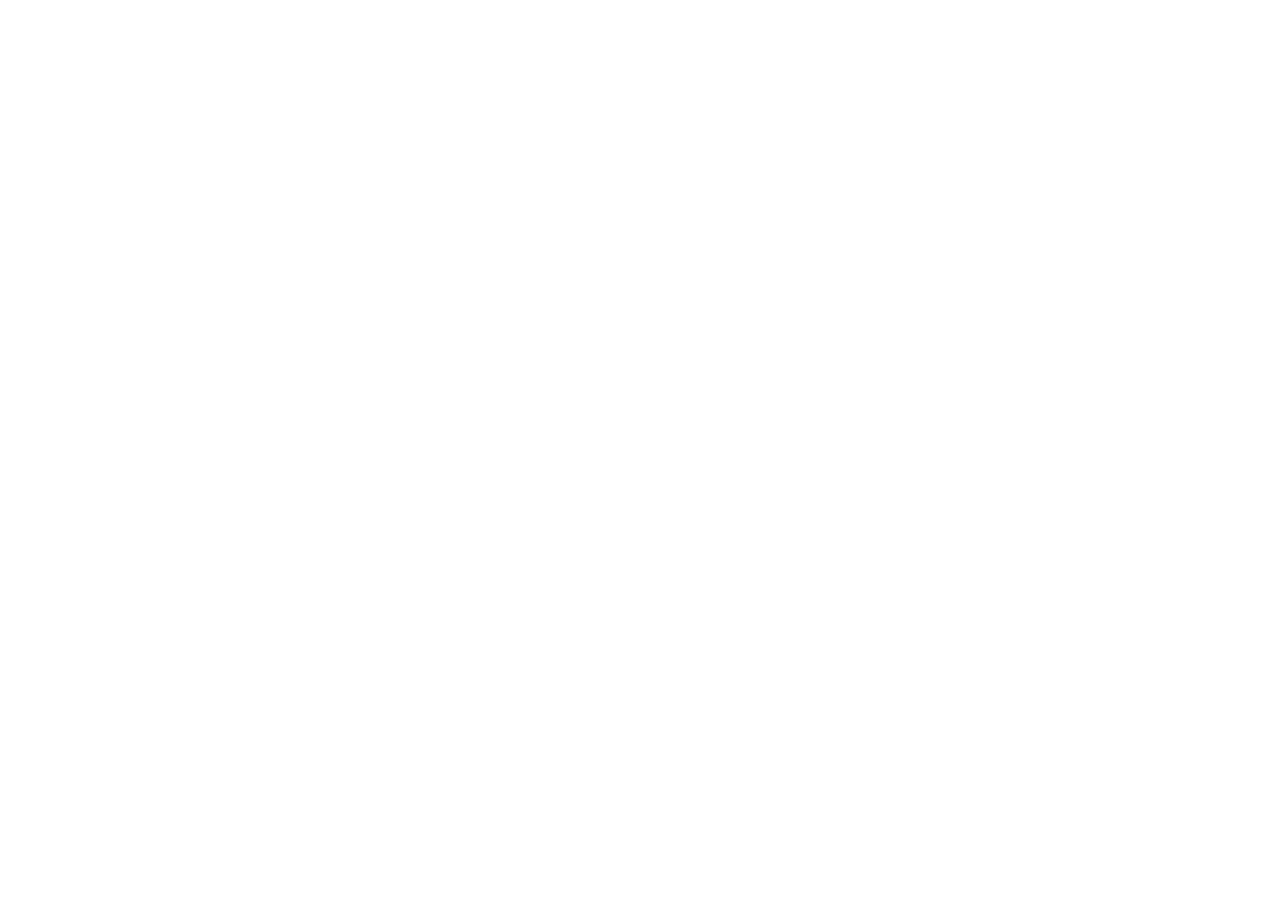
==== index.html @ 4577710f "Super rough basic working version with provided sample cases. Doesn't account for spacing, doesn't a" ====
<!DOCTYPE html>
<html>
<head>
	<title>Asana UI Engineering Challenge</title>
	<script type="text/javascript" src="http://code.jquery.com/jquery-latest.js"></script>
	<script type="text/javascript">
		var frames = [{ height: 360, width: 1000 },
		{ height: 600, width: 400 },
		{ height: 400, width: 600 },
		{ height: 400, width: 600 },
		{ height: 400, width: 300 },
		{ height: 400, width: 300 }];

		$(document).ready(function() {
			$().layoutFrames(frames, 800, 360, 10);
		});
	</script>

</head>
<body>

</body>
<script src="resize-gallery.js"></script>
</html>
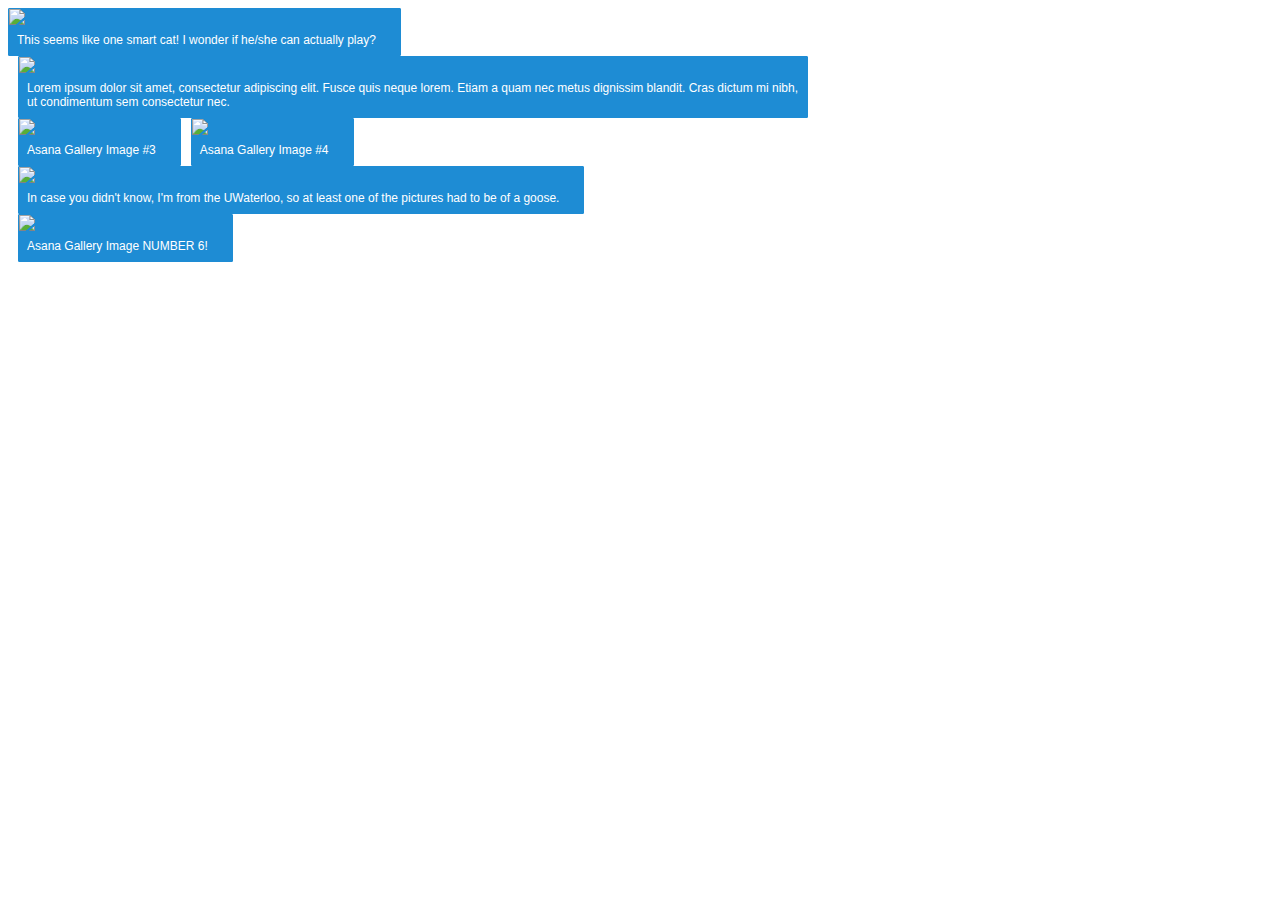
==== commit e11ca484: "Added captions, set them up on the page, etc." ====
--- a/index.html
+++ b/index.html
@@ -2,23 +2,52 @@
 <html>
 <head>
 	<title>Asana UI Engineering Challenge</title>
+	<link rel="stylesheet" type="text/css" href="resize-gallery.css">
+	<link rel="stylesheet" href="https://maxcdn.bootstrapcdn.com/font-awesome/4.4.0/css/font-awesome.min.css">
 	<script type="text/javascript" src="http://code.jquery.com/jquery-latest.js"></script>
 	<script type="text/javascript">
-		var frames = [{ height: 360, width: 1000 },
-		{ height: 600, width: 400 },
-		{ height: 400, width: 600 },
-		{ height: 400, width: 600 },
-		{ height: 400, width: 300 },
-		{ height: 400, width: 300 }];
+		var frames = [{ height: 484, width: 600 },
+		{ height: 900, width: 500 },
+		{ height: 500, width: 780 },
+		{ height: 600, width: 600 },
+		{ height: 469, width: 700 },
+		{ height: 1200, width: 300 }];
 
 		$(document).ready(function() {
-			$().layoutFrames(frames, 800, 360, 10);
+			$('#gallery').layoutFrames(frames, 800, 360, 10);
 		});
 	</script>
 
 </head>
 <body>
 
+<div id="gallery" class="container">
+	<div class="image">
+		<img src="http://allfunnypets.com/wp-content/uploads/2014/12/a.baa-Cat-playing-the-piano.jpg">
+		<div class="image-caption">This seems like one smart cat! I wonder if he/she can actually play?</div>
+	</div>
+	<div class="image">
+		<img src="http://placekitten.com/g/500/900" class="image-frame">
+		<div class="image-caption">Lorem ipsum dolor sit amet, consectetur adipiscing elit. Fusce quis neque lorem. Etiam a quam nec metus dignissim blandit. Cras dictum mi nibh, ut condimentum sem consectetur nec. </div>
+	</div>
+	<div class="image">
+		<img src="http://placekitten.com/g/780/500" class="image-frame">
+		<div class="image-caption">Asana Gallery Image #3</div>
+	</div>
+	<div class="image">
+		<img src="http://placekitten.com/g/600/600" class="image-frame">
+		<div class="image-caption">Asana Gallery Image #4</div>
+	</div>
+	<div class="image">
+		<img src="http://www.coldwater.org/images/images/WaterworksPark4.jpg" class="image-frame">
+		<div class="image-caption">In case you didn't know, I'm from the UWaterloo, so at least one of the pictures had to be of a goose.</div>
+	</div>
+	<div class="image">
+		<img src="http://placekitten.com/g/300/1200" class="image-frame">
+		<div class="image-caption">Asana Gallery Image NUMBER 6!</div>
+	</div>
+</div>
+
 </body>
 <script src="resize-gallery.js"></script>
 </html>--- a/resize-gallery.css
+++ b/resize-gallery.css
@@ -0,0 +1,56 @@
+.container {
+	width: 800px;
+	font-size: 0;
+	box-sizing: border-box;
+}
+
+#gallery .image {
+	box-sizing: border-box;
+	border: 1px #1e8cd4 solid;
+	border-radius: 1px;
+	display: inline-block;
+	margin-left: 10px;
+	background-color: #1e8cd4;
+	vertical-align: top;
+}
+
+#gallery .image-frame {
+	width: 100%;
+}
+
+#gallery .image:first-child {
+	margin-left: 0px;
+	box-sizing: border-box;
+}
+
+#gallery .image-caption {
+	font-size: 12px;
+	line-height: 14px;
+	padding: 8px;
+	color: #FFFFFF;
+	font-family: sans-serif;
+	display: inline-block;
+	width: 100%;
+	box-sizing: border-box;
+}
+
+.image-caption .expand-comment {
+	float: right;
+	text-align: center;
+	color: #FFFFFF;
+	top: 1px;
+    position: relative;
+    cursor:pointer;
+}
+
+.image-caption .comments-full {
+	display: none;
+}
+
+.image-caption .comments-short {
+	float: left;
+}
+
+#gallery .gallery-row {
+	margin-bottom: 10px;
+}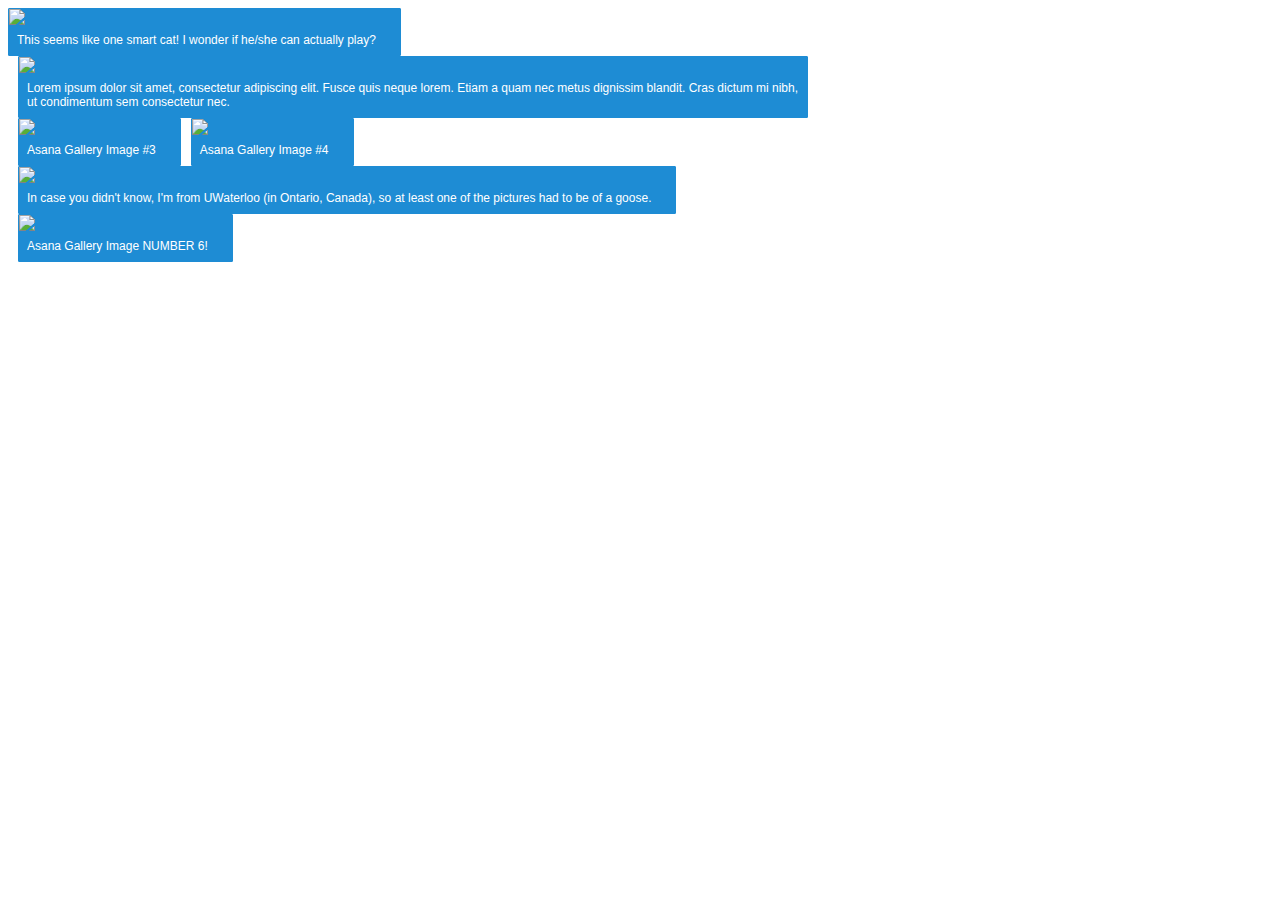
==== commit 76d44967: "typo and small change" ====
--- a/index.html
+++ b/index.html
@@ -40,7 +40,7 @@
 	</div>
 	<div class="image">
 		<img src="http://www.coldwater.org/images/images/WaterworksPark4.jpg" class="image-frame">
-		<div class="image-caption">In case you didn't know, I'm from the UWaterloo, so at least one of the pictures had to be of a goose.</div>
+		<div class="image-caption">In case you didn't know, I'm from UWaterloo (in Ontario, Canada), so at least one of the pictures had to be of a goose.</div>
 	</div>
 	<div class="image">
 		<img src="http://placekitten.com/g/300/1200" class="image-frame">
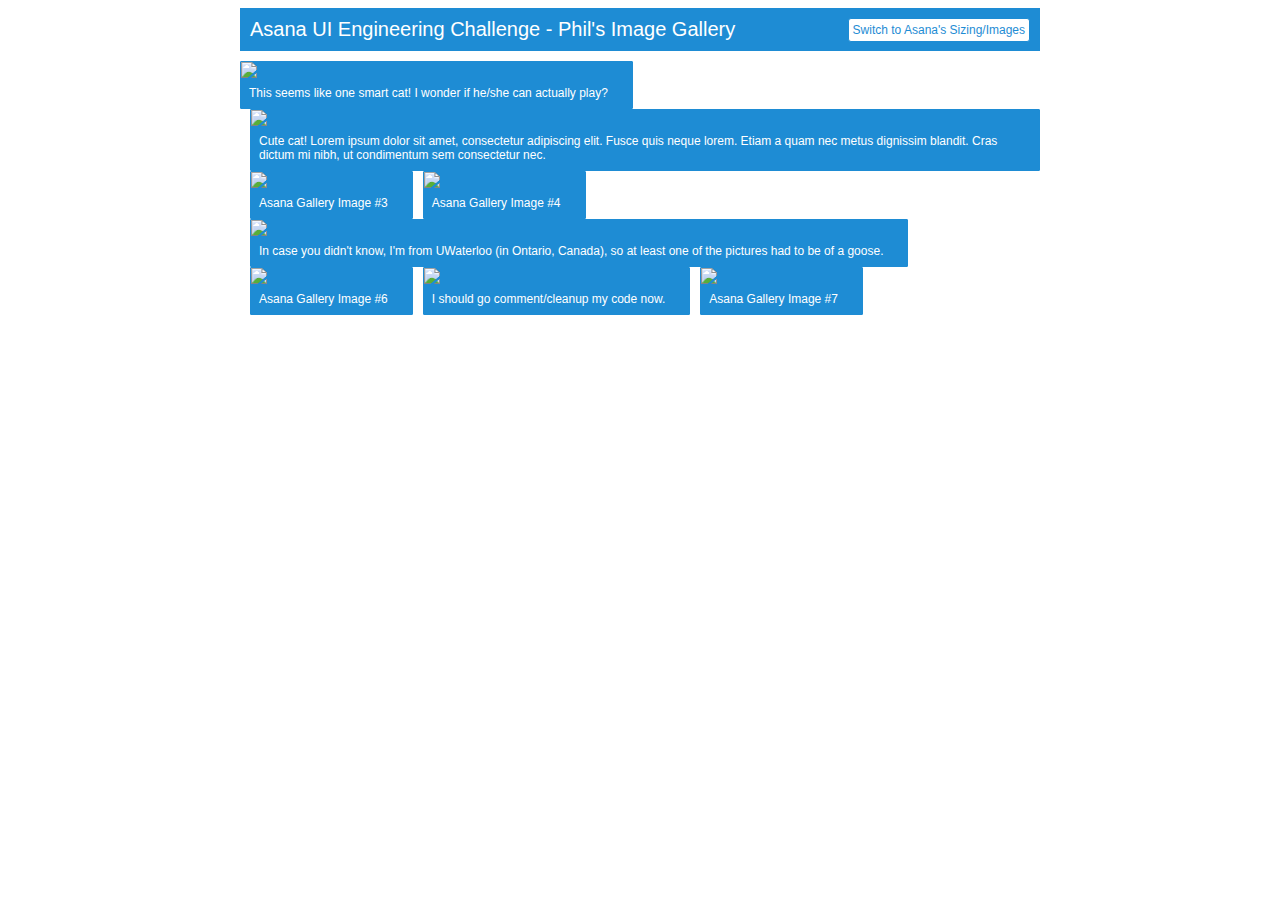
==== commit dfd8a60b: "Nicely commented code, nice gallery with Phil stuff, other gallery exactly like Asana's. Also added " ====
--- a/index.html
+++ b/index.html
@@ -11,7 +11,9 @@
 		{ height: 500, width: 780 },
 		{ height: 600, width: 600 },
 		{ height: 469, width: 700 },
-		{ height: 1200, width: 300 }];
+		{ height: 500, width: 300 },
+		{ height: 675, width: 1200 },
+		{ height: 1200, width: 1200 }];
 
 		$(document).ready(function() {
 			$('#gallery').layoutFrames(frames, 800, 360, 10);
@@ -20,34 +22,48 @@
 
 </head>
 <body>
-
-<div id="gallery" class="container">
-	<div class="image">
-		<img src="http://allfunnypets.com/wp-content/uploads/2014/12/a.baa-Cat-playing-the-piano.jpg">
-		<div class="image-caption">This seems like one smart cat! I wonder if he/she can actually play?</div>
-	</div>
-	<div class="image">
-		<img src="http://placekitten.com/g/500/900" class="image-frame">
-		<div class="image-caption">Lorem ipsum dolor sit amet, consectetur adipiscing elit. Fusce quis neque lorem. Etiam a quam nec metus dignissim blandit. Cras dictum mi nibh, ut condimentum sem consectetur nec. </div>
-	</div>
-	<div class="image">
-		<img src="http://placekitten.com/g/780/500" class="image-frame">
-		<div class="image-caption">Asana Gallery Image #3</div>
-	</div>
-	<div class="image">
-		<img src="http://placekitten.com/g/600/600" class="image-frame">
-		<div class="image-caption">Asana Gallery Image #4</div>
-	</div>
-	<div class="image">
-		<img src="http://www.coldwater.org/images/images/WaterworksPark4.jpg" class="image-frame">
-		<div class="image-caption">In case you didn't know, I'm from UWaterloo (in Ontario, Canada), so at least one of the pictures had to be of a goose.</div>
-	</div>
-	<div class="image">
-		<img src="http://placekitten.com/g/300/1200" class="image-frame">
-		<div class="image-caption">Asana Gallery Image NUMBER 6!</div>
+<div class="container">
+<div class="container">
+	<h1>
+		Asana UI Engineering Challenge - Phil's Image Gallery
+		<a href="asana-exactly.html">Switch to Asana's Sizing/Images</a>
+	</h1>
+	
+	<div id="gallery" class="container resize-gallery">
+		<div class="image">
+			<img src="http://allfunnypets.com/wp-content/uploads/2014/12/a.baa-Cat-playing-the-piano.jpg">
+			<div class="image-caption">This seems like one smart cat! I wonder if he/she can actually play?</div>
+		</div>
+		<div class="image">
+			<img src="http://placekitten.com/g/500/900" class="image-frame">
+			<div class="image-caption">Cute cat! Lorem ipsum dolor sit amet, consectetur adipiscing elit. Fusce quis neque lorem. Etiam a quam nec metus dignissim blandit. Cras dictum mi nibh, ut condimentum sem consectetur nec. </div>
+		</div>
+		<div class="image">
+			<img src="http://placekitten.com/g/780/500" class="image-frame">
+			<div class="image-caption">Asana Gallery Image #3</div>
+		</div>
+		<div class="image">
+			<img src="http://placekitten.com/g/600/600" class="image-frame">
+			<div class="image-caption">Asana Gallery Image #4</div>
+		</div>
+		<div class="image">
+			<img src="http://www.coldwater.org/images/images/WaterworksPark4.jpg" class="image-frame">
+			<div class="image-caption">In case you didn't know, I'm from UWaterloo (in Ontario, Canada), so at least one of the pictures had to be of a goose.</div>
+		</div>
+		<div class="image">
+			<img src="http://placekitten.com/g/600/1200" class="image-frame">
+			<div class="image-caption">Asana Gallery Image #6</div>
+		</div>
+		<div class="image">
+			<img src="https://mdelamata.files.wordpress.com/2013/12/work_banner.jpg" class="image-frame">
+			<div class="image-caption">I should go comment/cleanup my code now.</div>
+		</div>
+		<div class="image">
+			<img src="http://placekitten.com/g/1200/1200" class="image-frame">
+			<div class="image-caption">Asana Gallery Image #7</div>
+		</div>
 	</div>
 </div>
-
 </body>
 <script src="resize-gallery.js"></script>
 </html>--- a/resize-gallery.css
+++ b/resize-gallery.css
@@ -1,56 +1,84 @@
 .container {
-	width: 800px;
-	font-size: 0;
+	width: 800px; /*Should be same as what's set for containerWidth when you call layoutImages*/
+	font-size: 0; /*Quick fix for inline-block elements*/
 	box-sizing: border-box;
+	margin: 0 auto;
 }
 
-#gallery .image {
+h1 {
+	margin-bottom: 10px;
+	margin-top: 0px;
+	padding: 10px;
+	font-family: sans-serif;
+	font-weight: normal;
+	font-size: 20px;
+	background-color: #1e8cd4; /*Asana Blue*/
+	color: #FFFFFF;
+}
+
+h1 a {
+	font-size: 12px;
+	float: right;
+	color: #1e8cd4; /*Asana Blue*/
+	background-color: #FFFFFF;
+	border-radius: 3px;
+	border: 1px #1e8cd4 solid; /*Asana Blue*/
+	padding: 4px;
+	text-decoration: none;
+}
+
+h1 a:hover {
+	background-color: #1e8cd4; /*Asana Blue*/;
+	color: #FFFFFF;
+	border: 1px #FFFFFF solid;
+}
+
+.resize-gallery .image {
 	box-sizing: border-box;
-	border: 1px #1e8cd4 solid;
+	background-color: #1e8cd4; /*Asana Blue*/
+	vertical-align: top;
+	border: 1px #1e8cd4 solid; /*Asana Blue*/
 	border-radius: 1px;
 	display: inline-block;
-	margin-left: 10px;
-	background-color: #1e8cd4;
-	vertical-align: top;
+	margin-left: 10px; /*Should be same as what's set as spacing when you call layoutImages*/
 }
 
-#gallery .image-frame {
+.resize-gallery .image-frame {
 	width: 100%;
 }
 
-#gallery .image:first-child {
+.resize-gallery .image:first-child {
 	margin-left: 0px;
-	box-sizing: border-box;
 }
 
-#gallery .image-caption {
+.resize-gallery .image-caption {
 	font-size: 12px;
+	font-family: sans-serif;
 	line-height: 14px;
 	padding: 8px;
 	color: #FFFFFF;
-	font-family: sans-serif;
 	display: inline-block;
 	width: 100%;
 	box-sizing: border-box;
 }
 
-.image-caption .expand-comment {
+.resize-gallery .image-caption .expand-comment {
 	float: right;
-	text-align: center;
 	color: #FFFFFF;
 	top: 1px;
     position: relative;
     cursor:pointer;
+    padding-left: 2px;
 }
 
-.image-caption .comments-full {
+.resize-gallery .image-caption .comments-full {
 	display: none;
 }
 
-.image-caption .comments-short {
+.resize-gallery .image-caption .comments-short {
 	float: left;
 }
 
-#gallery .gallery-row {
+.resize-gallery .gallery-row {
 	margin-bottom: 10px;
 }